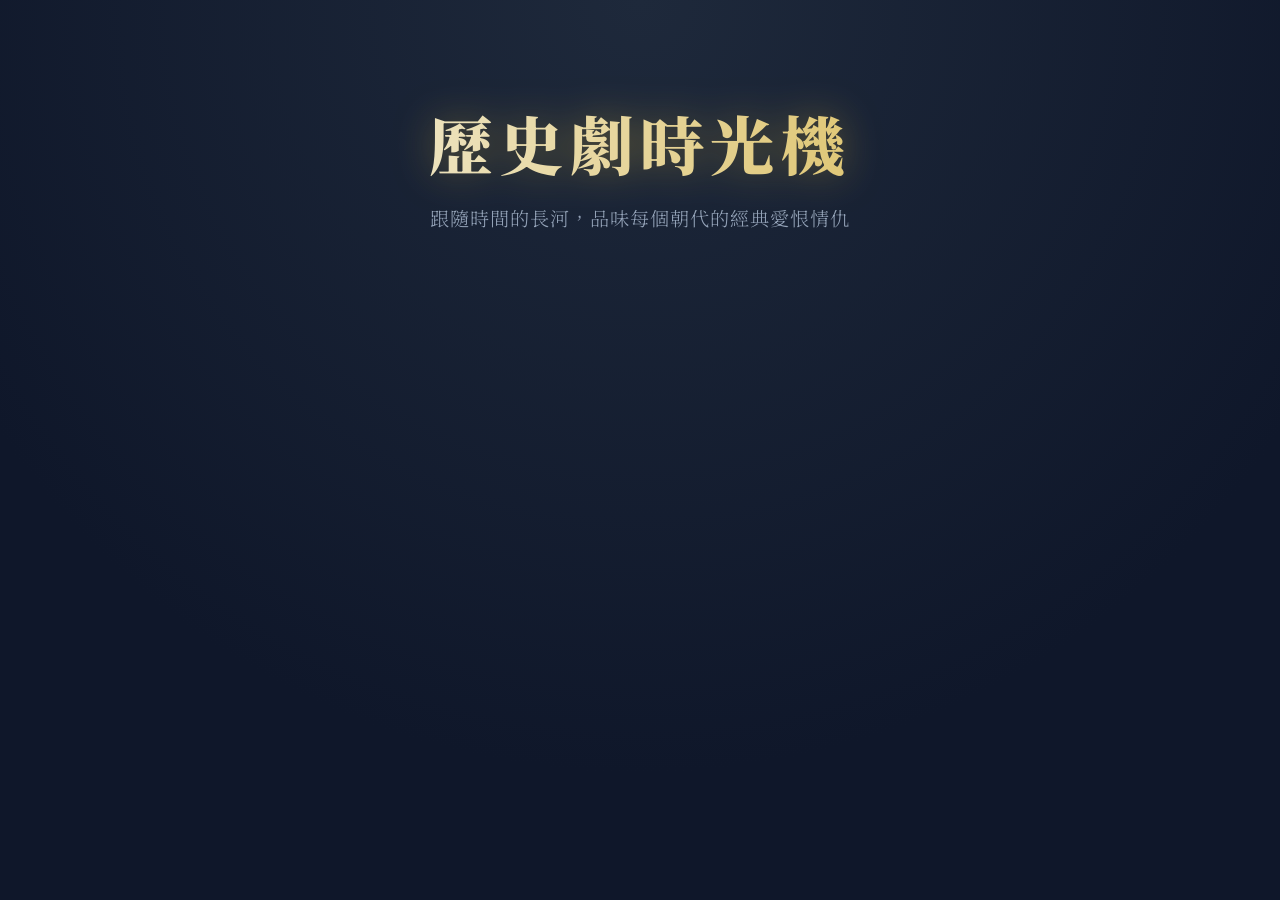
==== index.html @ d905b858 "Separate timeline container (id=timeline) to avoid conflict with keyword filter" ====
<!DOCTYPE html>
<html lang="zh-TW">
<head>
    <meta charset="UTF-8">
    <meta name="viewport" content="width=device-width, initial-scale=1.0">
    <title>歷史劇時光機 - 經典朝代巡禮</title>
    <link rel="preconnect" href="https://fonts.googleapis.com">
    <link rel="preconnect" href="https://fonts.gstatic.com" crossorigin>
    <link href="https://fonts.googleapis.com/css2?family=Noto+Serif+TC:wght@400;700;900&family=Inter:wght@300;400;600&display=swap" rel="stylesheet">
    <link rel="stylesheet" href="style.css">
</head>
<body>
    <div class="background-overlay"></div>
    <div class="particles" id="particles"></div>
    
    <header>
        <h1 class="title">歷史劇時光機</h1>
        <p class="subtitle">跟隨時間的長河，品味每個朝代的經典愛恨情仇</p>
        <div id="allKeywords" class="tags"></div>
    </header>

    <main id="content"></main>

    <script src="/historical-drama-timeline/data.js" defer></script>
    <script src="/historical-drama-timeline/app.js" defer></script>
    <script src="/historical-drama-timeline/web_keyword_filter/script.js" defer></script>
    <script>
      console.log('inline check: keyword script loaded?', typeof loadFromSheet === 'function');
    </script>
</body>
</html>
---- style.css ----
:root {
    --bg-color: #0f172a;
    --text-primary: #f8fafc;
    --text-secondary: #94a3b8;
    --accent-color: #d4af37;
    --accent-glow: rgba(212, 175, 55, 0.4);
    --card-bg: rgba(30, 41, 59, 0.7);
    --card-border: rgba(255, 255, 255, 0.1);
}

* {
    margin: 0;
    padding: 0;
    box-sizing: border-box;
}

body {
    background-color: var(--bg-color);
    color: var(--text-primary);
    font-family: 'Inter', 'Noto Serif TC', sans-serif;
    overflow-x: hidden;
    min-height: 100vh;
    position: relative;
}

.background-overlay {
    position: fixed;
    top: 0;
    left: 0;
    width: 100vw;
    height: 100vh;
    background: radial-gradient(circle at 50% 0%, #1e293b 0%, #0f172a 70%);
    z-index: -2;
}

.particles {
    position: fixed;
    top: 0;
    left: 0;
    width: 100vw;
    height: 100vh;
    z-index: -1;
    opacity: 0.5;
    pointer-events: none;
}

header {
    text-align: center;
    padding: 6rem 2rem 4rem;
    position: relative;
    z-index: 10;
}

.title {
    font-family: 'Noto Serif TC', serif;
    font-size: 4rem;
    font-weight: 900;
    letter-spacing: 0.1em;
    background: linear-gradient(to right, #f8fafc, #d4af37);
    -webkit-background-clip: text;
    -webkit-text-fill-color: transparent;
    margin-bottom: 1rem;
    filter: drop-shadow(0 0 20px var(--accent-glow));
}

.subtitle {
    font-size: 1.2rem;
    color: var(--text-secondary);
    font-weight: 300;
    max-width: 600px;
    margin: 0 auto;
    letter-spacing: 0.05em;
}

.timeline-container {
    max-width: 1600px; /* 電腦版拉寬，讓影集方塊幾乎跟螢幕一樣寬 */
    width: 92%;
    margin: 0 auto;
    padding: 0 1rem 6rem;
    position: relative;
}

/* Sections container - block layout, sections stack vertically */
#timeline-content {
    display: block;
}

.era-section {
    margin-bottom: 4rem;
    opacity: 0;
    transform: translateY(30px);
    transition: all 0.7s cubic-bezier(0.16, 1, 0.3, 1);
}

.era-section.visible {
    opacity: 1;
    transform: translateY(0);
}

.era-header {
    display: flex;
    align-items: center;
    gap: 1.5rem;
    margin-bottom: 1.8rem;
}

.era-header-line {
    flex: 1;
    height: 1px;
    background: linear-gradient(to right, transparent, rgba(212,175,55,0.4), transparent);
}

.era-header-text {
    display: flex;
    flex-direction: column;
    align-items: center;
    gap: 0.2rem;
    flex-shrink: 0;
}

.era-header-name {
    font-family: 'Noto Serif TC', serif;
    font-size: 1.6rem;
    font-weight: 700;
    background: linear-gradient(to right, #f8fafc, #d4af37);
    -webkit-background-clip: text;
    -webkit-text-fill-color: transparent;
    letter-spacing: 0.1em;
}

.era-header-period {
    font-size: 0.78rem;
    color: var(--text-secondary);
    letter-spacing: 0.08em;
}

/* Cards within each era: 1 column, cards span full container width */
.era-cards-grid {
    display: grid;
    grid-template-columns: 1fr;
    gap: 2rem;
}

.timeline-item {
    display: flex;
    width: 100%;
    opacity: 0;
    transform: translateY(30px);
    transition: all 0.6s cubic-bezier(0.16, 1, 0.3, 1);
}

.timeline-item.visible {
    opacity: 1;
    transform: translateY(0);
}

.timeline-node { display: none; }

.timeline-content-wrapper {
    width: 100%;
    padding: 0;
    display: flex;
    flex-direction: column;
}

.drama-card {
    background: var(--card-bg);
    backdrop-filter: blur(12px);
    -webkit-backdrop-filter: blur(12px);
    border: 1px solid var(--card-border);
    border-radius: 20px;
    padding: 2.5rem;
    width: 100%;
    box-shadow: 0 20px 40px rgba(0,0,0,0.3);
    transition: transform 0.4s ease, box-shadow 0.4s ease, border-color 0.4s ease;
    overflow: hidden;
    position: relative;
    display: flex;
    flex-direction: row; /* 文字在左，影片在右 */
    align-items: center; /* 垂直置中對齊 */
    gap: 3rem;
}

.card-text {
    flex: 1;
    min-width: 0;
}

.drama-card::before {
    content: '';
    position: absolute;
    top: 0;
    left: 0;
    width: 100%;
    height: 4px;
    background: linear-gradient(90deg, transparent, var(--accent-color), transparent);
    opacity: 0;
    transition: opacity 0.4s ease;
}

.drama-card:hover {
    transform: translateY(-10px);
    box-shadow: 0 30px 60px rgba(0,0,0,0.5), 0 0 20px rgba(212, 175, 55, 0.2);
    border-color: rgba(212, 175, 55, 0.4);
}

.drama-card:hover::before {
    opacity: 1;
}

.era-tag {
    display: inline-block;
    padding: 0.4rem 1rem;
    background: rgba(212, 175, 55, 0.1);
    border: 1px solid rgba(212, 175, 55, 0.3);
    color: var(--accent-color);
    border-radius: 30px;
    font-size: 0.85rem;
    font-weight: 600;
    letter-spacing: 0.1em;
    margin-bottom: 1rem;
    font-family: 'Noto Serif TC', serif;
}

.period {
    font-size: 0.8rem;
    color: var(--text-secondary);
    margin-bottom: 0.5rem;
    font-family: 'Inter', sans-serif;
}

.drama-title {
    font-size: 1.8rem;
    font-weight: 700;
    margin-bottom: 1rem;
    color: var(--text-primary);
    font-family: 'Noto Serif TC', serif;
}

.drama-desc {
    color: #cbd5e1;
    line-height: 1.7;
    font-size: 1rem;
    font-weight: 300;
}

@media (max-width: 900px) {
    .era-cards-grid {
        grid-template-columns: 1fr;
    }
    .drama-card {
        flex-direction: column;
    }
    .yt-thumbnail-container {
        width: 100%;
        margin-top: 1rem;
    }
    .title {
        font-size: 2.5rem;
    }
}

.yt-thumbnail-container {
    display: block;
    position: relative;
    flex-shrink: 0;
    width: 45%; /* 佔據右半部大約 45% 的寬度 */
    max-width: 680px; /* 防止在大螢幕下過大 */
    aspect-ratio: 16 / 9;
    border-radius: 12px;
    overflow: hidden;
    cursor: pointer;
    box-shadow: 0 10px 20px rgba(0,0,0,0.3);
    border: 1px solid rgba(255,255,255,0.1);
    transition: transform 0.3s ease, box-shadow 0.3s ease;
}

.yt-thumbnail-container:hover {
    transform: translateY(-5px);
    box-shadow: 0 15px 30px rgba(212, 175, 55, 0.2);
    border-color: rgba(212, 175, 55, 0.4);
}

.yt-thumbnail {
    width: 100%;
    height: 100%;
    display: block;
    object-fit: cover;
    transition: transform 0.5s ease;
}

.yt-thumbnail-container:hover .yt-thumbnail {
    transform: scale(1.05);
}

.yt-play-btn {
    position: absolute;
    top: 50%;
    left: 50%;
    transform: translate(-50%, -50%);
    width: 60px;
    height: 60px;
    background-color: rgba(0, 0, 0, 0.7);
    border-radius: 50%;
    display: flex;
    justify-content: center;
    align-items: center;
    color: #fff;
    font-size: 24px;
    padding-left: 5px;
    border: 2px solid rgba(255,255,255,0.8);
    transition: all 0.3s ease;
}

.yt-thumbnail-container:hover .yt-play-btn {
    background-color: var(--accent-color);
    border-color: var(--accent-color);
    transform: translate(-50%, -50%) scale(1.1);
}
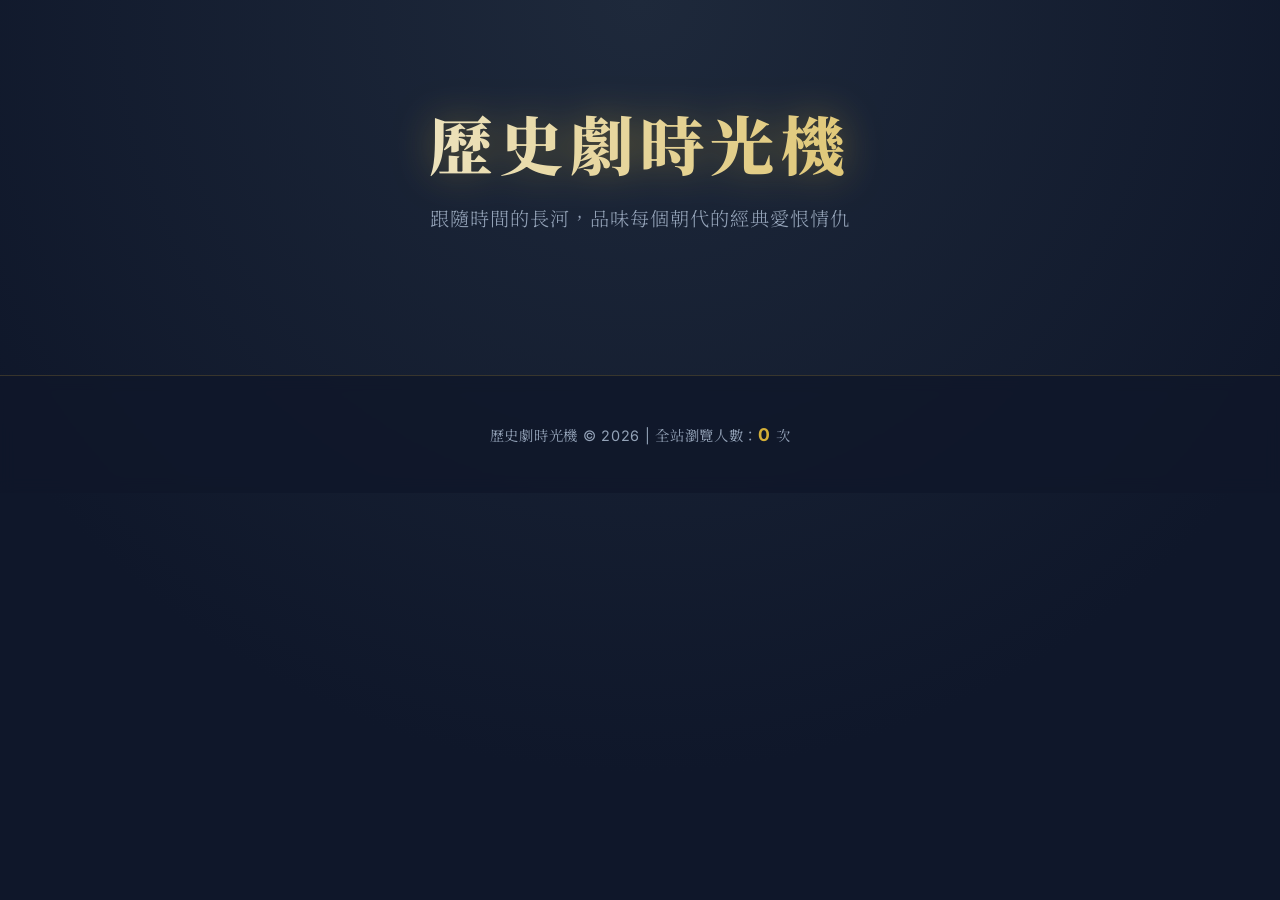
==== commit 34e01eef: "feat: 新增各影劇匿名討論區與評分，以及全站網頁瀏覽人數記錄功能" ====
--- a/index.html
+++ b/index.html
@@ -8,24 +8,66 @@
     <link rel="preconnect" href="https://fonts.gstatic.com" crossorigin>
     <link href="https://fonts.googleapis.com/css2?family=Noto+Serif+TC:wght@400;700;900&family=Inter:wght@300;400;600&display=swap" rel="stylesheet">
     <link rel="stylesheet" href="style.css">
+    <style>
+        /* 關鍵字標籤樣式 */
+        #allKeywords {
+            display: flex;
+            flex-wrap: wrap;
+            gap: 8px;
+            justify-content: center;
+            padding: 12px 0 4px;
+        }
+        .kw-tag {
+            background: rgba(212, 175, 55, 0.12);
+            border: 1px solid rgba(212, 175, 55, 0.45);
+            color: #d4af37;
+            padding: 4px 14px;
+            border-radius: 20px;
+            font-size: 0.82rem;
+            cursor: pointer;
+            transition: background 0.2s, transform 0.15s;
+            user-select: none;
+        }
+        .kw-tag:hover, .kw-tag.active {
+            background: rgba(212, 175, 55, 0.35);
+            transform: translateY(-1px);
+        }
+        .kw-tag.active {
+            border-color: #d4af37;
+            font-weight: 600;
+        }
+        /* 每張卡片底部的小標籤 */
+        .card-keywords {
+            display: flex;
+            flex-wrap: wrap;
+            gap: 5px;
+            margin-top: 10px;
+        }
+        .card-kw-tag {
+            font-size: 0.72rem;
+            padding: 2px 8px;
+        }
+    </style>
 </head>
 <body>
     <div class="background-overlay"></div>
     <div class="particles" id="particles"></div>
-    
+
     <header>
         <h1 class="title">歷史劇時光機</h1>
         <p class="subtitle">跟隨時間的長河，品味每個朝代的經典愛恨情仇</p>
-        <div id="allKeywords" class="tags"></div>
+        <div id="allKeywords"></div>
     </header>
 
-    <main id="content"></main>
+    <section id="timeline"></section>
+
+    <footer>
+        <div class="footer-content">
+            <p>歷史劇時光機 &copy; 2026 | 全站瀏覽人數：<span id="site-views">0</span> 次</p>
+        </div>
+    </footer>
 
     <script src="/historical-drama-timeline/data.js" defer></script>
     <script src="/historical-drama-timeline/app.js" defer></script>
-    <script src="/historical-drama-timeline/web_keyword_filter/script.js" defer></script>
-    <script>
-      console.log('inline check: keyword script loaded?', typeof loadFromSheet === 'function');
-    </script>
 </body>
 </html>
--- a/style.css
+++ b/style.css
@@ -312,8 +312,127 @@
     transition: all 0.3s ease;
 }
 
+/* Existing yt-thumbnail hover styles */
 .yt-thumbnail-container:hover .yt-play-btn {
     background-color: var(--accent-color);
     border-color: var(--accent-color);
     transform: translate(-50%, -50%) scale(1.1);
 }
+
+/* Rating stars */
+.star {
+    cursor: pointer;
+    font-size: 1.2rem;
+    color: #555;
+    margin-right: 2px;
+    display: inline-block;
+}
+.star.filled {
+    color: #ffd700;
+}
+.rating-section {
+    margin-top: 0.5rem;
+    display: flex;
+    align-items: center;
+    gap: 0.5rem;
+}
+.avg-rating {
+    font-weight: 600;
+    color: var(--accent-color);
+}
+
+/* View count */
+.view-count {
+    margin-top: 0.3rem;
+    font-size: 0.85rem;
+    color: var(--text-secondary);
+}
+
+/* Discussion area */
+.discussion.hidden {
+    display: none;
+    margin-top: 0.5rem;
+}
+.discussion {
+    display: block;
+    margin-top: 0.5rem;
+    background: rgba(30,41,59,0.5);
+    padding: 0.8rem;
+    border-radius: 8px;
+    border: 1px solid var(--card-border);
+}
+.toggle-discuss {
+    margin-top: 0.5rem;
+    background: var(--accent-color);
+    border: none;
+    color: var(--bg-color);
+    padding: 0.3rem 0.6rem;
+    border-radius: 4px;
+    cursor: pointer;
+    font-weight: 600;
+}
+
+/* Comments */
+.comment {
+    margin-bottom: 0.4rem;
+    font-size: 0.85rem;
+    color: var(--text-primary);
+}
+.cmt-user {
+    font-weight: 600;
+    margin-right: 0.4rem;
+}
+.cmt-time {
+    color: var(--text-secondary);
+    font-size: 0.75rem;
+}
+.cmt-text {
+    display: block;
+    margin-top: 0.2rem;
+    white-space: pre-wrap;
+}
+.new-comment textarea.cmt-input {
+    width: 100%;
+    resize: vertical;
+    border: 1px solid var(--card-border);
+    background: var(--card-bg);
+    color: var(--text-primary);
+    padding: 0.4rem;
+    border-radius: 4px;
+    font-family: inherit;
+    margin-bottom: 0.3rem;
+}
+.submit-cmt {
+    background: var(--accent-color);
+    color: var(--bg-color);
+    border: none;
+    padding: 0.3rem 0.6rem;
+    border-radius: 4px;
+    cursor: pointer;
+    font-weight: 600;
+}
+
+/* Footer styling */
+footer {
+    text-align: center;
+    padding: 3rem 1rem;
+    margin-top: 4rem;
+    border-top: 1px solid rgba(212, 175, 55, 0.2);
+    background: rgba(15, 23, 42, 0.8);
+    backdrop-filter: blur(8px);
+    position: relative;
+    z-index: 10;
+}
+.footer-content {
+    max-width: 1200px;
+    margin: 0 auto;
+    color: var(--text-secondary);
+    font-size: 0.9rem;
+    letter-spacing: 0.05em;
+}
+#site-views {
+    color: var(--accent-color);
+    font-weight: bold;
+    font-size: 1.1rem;
+}
+
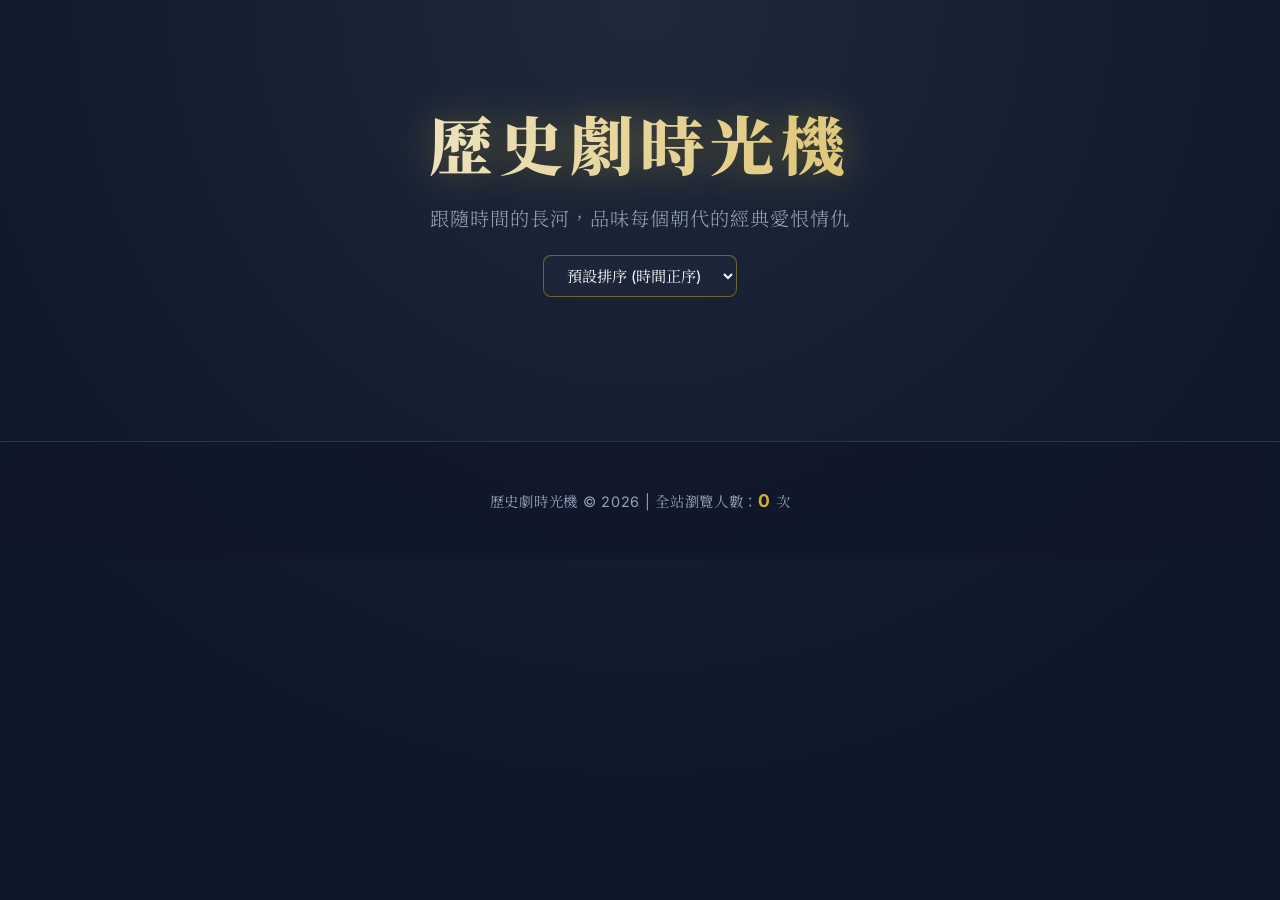
==== commit 722f4b7f: "Add sorting and update view logic" ====
--- a/index.html
+++ b/index.html
@@ -56,6 +56,16 @@
     <header>
         <h1 class="title">歷史劇時光機</h1>
         <p class="subtitle">跟隨時間的長河，品味每個朝代的經典愛恨情仇</p>
+        <div class="controls-container">
+            <select id="sortSelect" class="sort-select">
+                <option value="default">預設排序 (時間正序)</option>
+                <option value="default_desc">時間倒序</option>
+                <option value="title_asc">名稱排序 (正序)</option>
+                <option value="title_desc">名稱倒序</option>
+                <option value="rating_desc">最高評分</option>
+                <option value="views_desc">最多瀏覽</option>
+            </select>
+        </div>
         <div id="allKeywords"></div>
     </header>
 
--- a/style.css
+++ b/style.css
@@ -70,6 +70,37 @@
     max-width: 600px;
     margin: 0 auto;
     letter-spacing: 0.05em;
+}
+
+.controls-container {
+    margin-top: 1.5rem;
+    display: flex;
+    justify-content: center;
+}
+
+.sort-select {
+    background: rgba(30, 41, 59, 0.7);
+    color: var(--text-primary);
+    border: 1px solid rgba(212, 175, 55, 0.45);
+    padding: 0.6rem 1.2rem;
+    border-radius: 8px;
+    font-size: 0.95rem;
+    outline: none;
+    cursor: pointer;
+    font-family: 'Inter', 'Noto Serif TC', sans-serif;
+    transition: all 0.3s ease;
+    backdrop-filter: blur(8px);
+    -webkit-backdrop-filter: blur(8px);
+}
+
+.sort-select:hover, .sort-select:focus {
+    border-color: #d4af37;
+    box-shadow: 0 0 10px rgba(212, 175, 55, 0.2);
+}
+
+.sort-select option {
+    background: #0f172a;
+    color: #f8fafc;
 }
 
 .timeline-container {
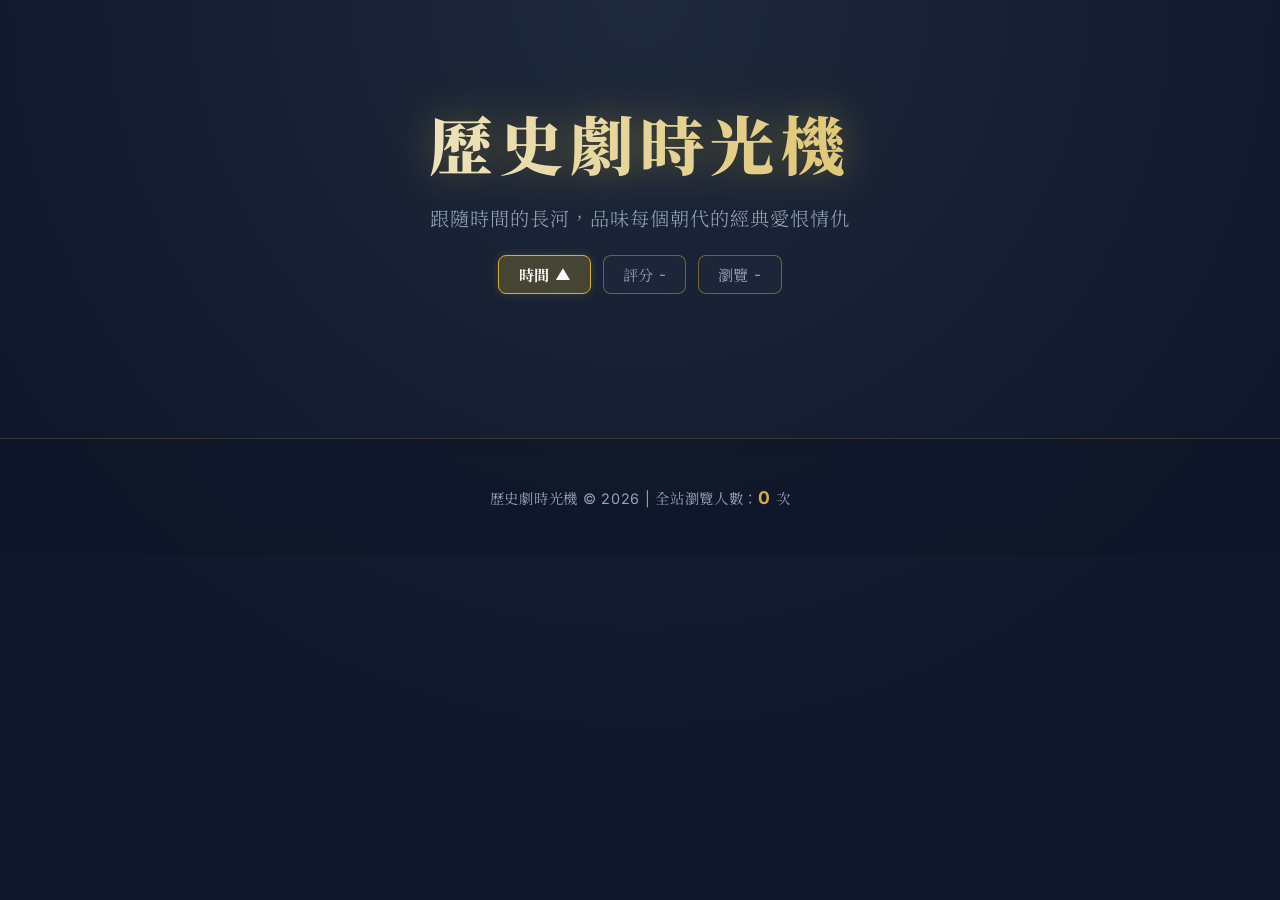
==== commit 2cd85167: "Update sort UI to use toggle buttons instead of select" ====
--- a/index.html
+++ b/index.html
@@ -57,14 +57,11 @@
         <h1 class="title">歷史劇時光機</h1>
         <p class="subtitle">跟隨時間的長河，品味每個朝代的經典愛恨情仇</p>
         <div class="controls-container">
-            <select id="sortSelect" class="sort-select">
-                <option value="default">預設排序 (時間正序)</option>
-                <option value="default_desc">時間倒序</option>
-                <option value="title_asc">名稱排序 (正序)</option>
-                <option value="title_desc">名稱倒序</option>
-                <option value="rating_desc">最高評分</option>
-                <option value="views_desc">最多瀏覽</option>
-            </select>
+            <div class="sort-buttons">
+                <button class="sort-btn active" data-sort="time">時間 <span>▲</span></button>
+                <button class="sort-btn" data-sort="rating">評分 <span>-</span></button>
+                <button class="sort-btn" data-sort="views">瀏覽 <span>-</span></button>
+            </div>
         </div>
         <div id="allKeywords"></div>
     </header>
--- a/style.css
+++ b/style.css
@@ -78,29 +78,39 @@
     justify-content: center;
 }
 
-.sort-select {
+.sort-buttons {
+    display: flex;
+    gap: 12px;
+}
+
+.sort-btn {
     background: rgba(30, 41, 59, 0.7);
-    color: var(--text-primary);
+    color: var(--text-secondary);
     border: 1px solid rgba(212, 175, 55, 0.45);
-    padding: 0.6rem 1.2rem;
+    padding: 0.5rem 1.2rem;
     border-radius: 8px;
     font-size: 0.95rem;
-    outline: none;
     cursor: pointer;
     font-family: 'Inter', 'Noto Serif TC', sans-serif;
     transition: all 0.3s ease;
+    display: flex;
+    align-items: center;
+    gap: 6px;
     backdrop-filter: blur(8px);
     -webkit-backdrop-filter: blur(8px);
 }
 
-.sort-select:hover, .sort-select:focus {
+.sort-btn:hover {
     border-color: #d4af37;
+    background: rgba(212, 175, 55, 0.1);
+}
+
+.sort-btn.active {
+    color: var(--text-primary);
+    border-color: #d4af37;
+    background: rgba(212, 175, 55, 0.25);
+    font-weight: bold;
     box-shadow: 0 0 10px rgba(212, 175, 55, 0.2);
-}
-
-.sort-select option {
-    background: #0f172a;
-    color: #f8fafc;
 }
 
 .timeline-container {
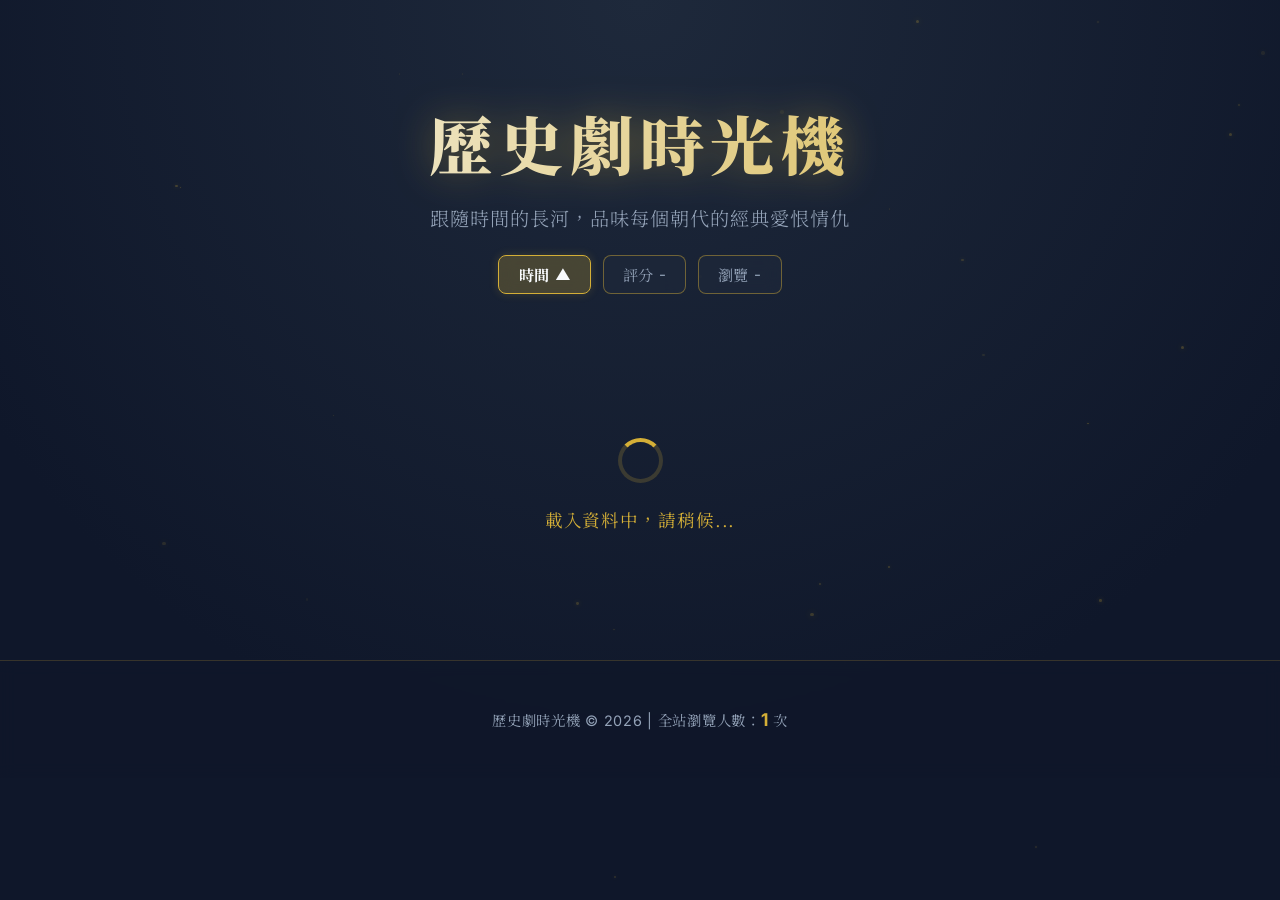
==== commit 9c824621: "Fix script paths and add loading spinner" ====
--- a/index.html
+++ b/index.html
@@ -66,7 +66,12 @@
         <div id="allKeywords"></div>
     </header>
 
-    <section id="timeline"></section>
+    <section id="timeline">
+        <div id="loading" class="loading-spinner">
+            <div class="spinner"></div>
+            <p>載入資料中，請稍候...</p>
+        </div>
+    </section>
 
     <footer>
         <div class="footer-content">
@@ -74,7 +79,7 @@
         </div>
     </footer>
 
-    <script src="/historical-drama-timeline/data.js" defer></script>
-    <script src="/historical-drama-timeline/app.js" defer></script>
+    <script src="./data.js" defer></script>
+    <script src="./app.js" defer></script>
 </body>
 </html>
--- a/style.css
+++ b/style.css
@@ -299,6 +299,9 @@
     .title {
         font-size: 2.5rem;
     }
+    .discussion {
+        flex-direction: column;
+    }
 }
 
 .yt-thumbnail-container {
@@ -360,9 +363,8 @@
     transform: translate(-50%, -50%) scale(1.1);
 }
 
-/* Rating stars */
+/* Rating stars (display only on card) */
 .star {
-    cursor: pointer;
     font-size: 1.2rem;
     color: #555;
     margin-right: 2px;
@@ -371,6 +373,10 @@
 .star.filled {
     color: #ffd700;
 }
+.star-display-container {
+    display: inline-flex;
+    gap: 1px;
+}
 .rating-section {
     margin-top: 0.5rem;
     display: flex;
@@ -380,6 +386,22 @@
 .avg-rating {
     font-weight: 600;
     color: var(--accent-color);
+}
+
+/* Interactive star selector in comment form */
+.star-select {
+    transition: transform 0.15s ease, text-shadow 0.15s ease;
+    user-select: none;
+}
+.star-select:hover {
+    transform: scale(1.3);
+    text-shadow: 0 0 8px rgba(212, 175, 55, 0.6);
+}
+.cmt-rating-input {
+    padding: 4px 0;
+}
+.cmt-rating {
+    letter-spacing: 1px;
 }
 
 /* View count */
@@ -395,12 +417,38 @@
     margin-top: 0.5rem;
 }
 .discussion {
-    display: block;
+    display: flex;
+    flex-direction: row;
+    gap: 1.5rem;
     margin-top: 0.5rem;
     background: rgba(30,41,59,0.5);
-    padding: 0.8rem;
+    padding: 1.2rem;
     border-radius: 8px;
     border: 1px solid var(--card-border);
+    align-items: flex-start;
+}
+.existing-comments {
+    flex: 1;
+    max-height: 200px;
+    overflow-y: auto;
+    padding-right: 0.5rem;
+}
+.new-comment {
+    flex: 1;
+    display: flex;
+    flex-direction: column;
+}
+/* Scrollbar styling for comments */
+.existing-comments::-webkit-scrollbar {
+    width: 6px;
+}
+.existing-comments::-webkit-scrollbar-track {
+    background: rgba(255,255,255,0.05);
+    border-radius: 4px;
+}
+.existing-comments::-webkit-scrollbar-thumb {
+    background: rgba(212,175,55,0.3);
+    border-radius: 4px;
 }
 .toggle-discuss {
     margin-top: 0.5rem;
@@ -432,9 +480,9 @@
     margin-top: 0.2rem;
     white-space: pre-wrap;
 }
-.new-comment textarea.cmt-input {
+.new-comment textarea.cmt-input,
+.new-comment input.cmt-name {
     width: 100%;
-    resize: vertical;
     border: 1px solid var(--card-border);
     background: var(--card-bg);
     color: var(--text-primary);
@@ -442,6 +490,9 @@
     border-radius: 4px;
     font-family: inherit;
     margin-bottom: 0.3rem;
+}
+.new-comment textarea.cmt-input {
+    resize: vertical;
 }
 .submit-cmt {
     background: var(--accent-color);
@@ -477,3 +528,29 @@
     font-size: 1.1rem;
 }
 
+/* Loading Spinner */
+.loading-spinner {
+    text-align: center;
+    padding: 4rem 1rem;
+    color: var(--accent-color);
+    font-size: 1.1rem;
+    font-family: 'Noto Serif TC', serif;
+    letter-spacing: 0.05em;
+    display: flex;
+    flex-direction: column;
+    align-items: center;
+    gap: 1.5rem;
+}
+.spinner {
+    width: 45px;
+    height: 45px;
+    border: 4px solid rgba(212, 175, 55, 0.2);
+    border-top: 4px solid var(--accent-color);
+    border-radius: 50%;
+    animation: spin 1s linear infinite;
+}
+@keyframes spin {
+    0% { transform: rotate(0deg); }
+    100% { transform: rotate(360deg); }
+}
+
